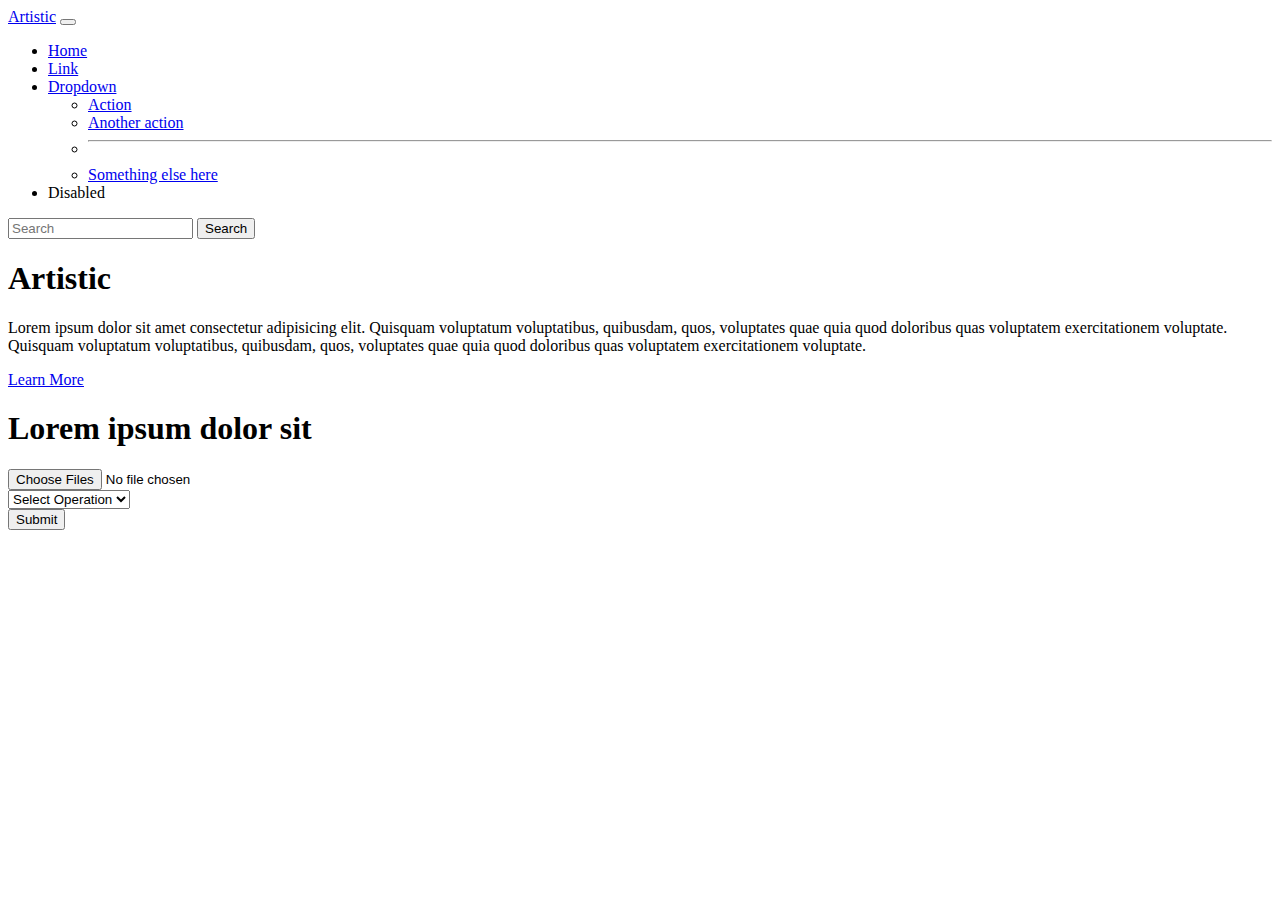
==== app-ui.html @ 760774a4 "artistic UI initial pass" ====
<!doctype html>
<html lang="en">

<head>
    <meta charset="utf-8">
    <meta name="viewport" content="width=device-width, initial-scale=1.0">
    <title>Artistic</title>

    <!-- Bootstarp CSS -->
    <link href="https://cdn.jsdelivr.net/npm/bootstrap@5.3.2/dist/css/bootstrap.min.css" rel="stylesheet"
        integrity="sha384-T3c6CoIi6uLrA9TneNEoa7RxnatzjcDSCmG1MXxSR1GAsXEV/Dwwykc2MPK8M2HN" crossorigin="anonymous">

    <!-- Custom CSS -->
    <link rel="stylesheet" href="./css/app.css">
</head>

<body>
    <!-- header: start -->
    <header>
        <nav class="navbar fixed-top navbar-expand-md bg-body-tertiary">
            <div class="container">
                <a class="navbar-brand font-monospace fs-3" href="#">Artistic</a>
                <button class="navbar-toggler" type="button" data-bs-toggle="collapse"
                    data-bs-target="#navbarSupportedContent" aria-controls="navbarSupportedContent"
                    aria-expanded="false" aria-label="Toggle navigation">
                    <span class="navbar-toggler-icon"></span>
                </button>
                <div class="collapse navbar-collapse" id="navbarSupportedContent">
                    <ul class="navbar-nav me-auto mb-2 mb-lg-0">
                        <li class="nav-item">
                            <a class="nav-link active" aria-current="page" href="#">Home</a>
                        </li>
                        <li class="nav-item">
                            <a class="nav-link" href="#">Link</a>
                        </li>
                        <li class="nav-item dropdown">
                            <a class="nav-link dropdown-toggle" href="#" role="button" data-bs-toggle="dropdown"
                                aria-expanded="false">
                                Dropdown
                            </a>
                            <ul class="dropdown-menu">
                                <li><a class="dropdown-item" href="#">Action</a></li>
                                <li><a class="dropdown-item" href="#">Another action</a></li>
                                <li>
                                    <hr class="dropdown-divider">
                                </li>
                                <li><a class="dropdown-item" href="#">Something else here</a></li>
                            </ul>
                        </li>
                        <li class="nav-item">
                            <a class="nav-link disabled" aria-disabled="true">Disabled</a>
                        </li>
                    </ul>
                    <form class="d-flex" role="search">
                        <input class="form-control me-2" type="search" placeholder="Search" aria-label="Search">
                        <button class="btn btn-outline-success" type="submit">Search</button>
                    </form>
                </div>
            </div>
        </nav>
    </header>
    <!-- header: end -->

    <!-- hero: start -->
    <section class="hero vh-100 bg-primary d-grid align-items-center">
        <div class="container">
            <div class="row align-items-center justify-content-center">
                <div class="col-md-6 mb-md-0 mb-3">
                    <h1 class="display-1 text-white">Artistic</h1>
                    <p class="lead text-white">Lorem ipsum dolor sit amet consectetur adipisicing elit. Quisquam
                        voluptatum
                        voluptatibus, quibusdam, quos, voluptates quae quia quod doloribus quas voluptatem
                        exercitationem
                        voluptate. Quisquam voluptatum voluptatibus, quibusdam, quos, voluptates quae quia quod
                        doloribus
                        quas voluptatem exercitationem voluptate.</p>
                    <a class="btn btn-outline-light" href="#main">Learn More</a>
                </div>
                <div class="col-md-6">
                    <div class="lottie">
                        <div class="lottie__container"></div>
                    </div>
                </div>
            </div>
    </section>
    <!-- hero: end -->

    <!-- main: start -->
    <main class="vh-100 d-grid align-items-center" id="main">
        <div class="container">
            <h1 class="text-center">
                Lorem ipsum dolor sit
            </h1>
            <div class="row">
                <div class="col-md-6 mb-md-0 mb-3">
                    <form method="post" id="imageForm">
                        <div class="mb-3">
                            <input type="file" class="form-control" name="inputImage" id="inputImage" multiple="false"
                                required>
                        </div>
                        <div class="mb-3">
                            <select class="form-select" name="" id="" required>
                                <option disabled selected>Select Operation</option>
                                <option value="">Category 1</option>
                            </select>
                        </div>
                        <button type="submit" class="btn btn-primary">Submit</button>
                    </form>
                </div>
                <div class="col-md-6 mb-md-0 mb-3">
                    <img src="" id="uploadedImage" class="img-fluid w-100" alt="">
                </div>
            </div>
        </div>
    </main>
    <!-- main: end -->

    <!-- Bootstrap JS -->
    <script src="https://cdn.jsdelivr.net/npm/bootstrap@5.3.2/dist/js/bootstrap.bundle.min.js"
        integrity="sha384-C6RzsynM9kWDrMNeT87bh95OGNyZPhcTNXj1NW7RuBCsyN/o0jlpcV8Qyq46cDfL"
        crossorigin="anonymous"></script>

    <!-- Bodymovin CDN -->
    <script src="https://cdnjs.cloudflare.com/ajax/libs/bodymovin/5.12.2/lottie.min.js"
        integrity="sha512-jEnuDt6jfecCjthQAJ+ed0MTVA++5ZKmlUcmDGBv2vUI/REn6FuIdixLNnQT+vKusE2hhTk2is3cFvv5wA+Sgg=="
        crossorigin="anonymous" referrerpolicy="no-referrer"></script>

    <script>
        var animation = bodymovin.loadAnimation({
            container: document.querySelector('.lottie__container'),
            renderer: 'svg',
            loop: true,
            autoplay: true,
            path: './js/lottiefiles/images-animation.json'
        })
    </script>

    <!-- Custom JS -->
    <script>
        const imageForm = document.querySelector('#imageForm');
        const inputImage = document.querySelector('#inputImage');
        const uploadedImage = document.querySelector('#uploadedImage');
        imageForm.addEventListener('submit', (e) => {
            e.preventDefault();
            console.log(inputImage.value);
            uploadedImage.src = URL.createObjectURL(inputImage.files[0]);
        })  
    </script>
</body>

</html>
---- css/app.css ----
:root {}

html {
    scroll-behavior: smooth;
}

body {}
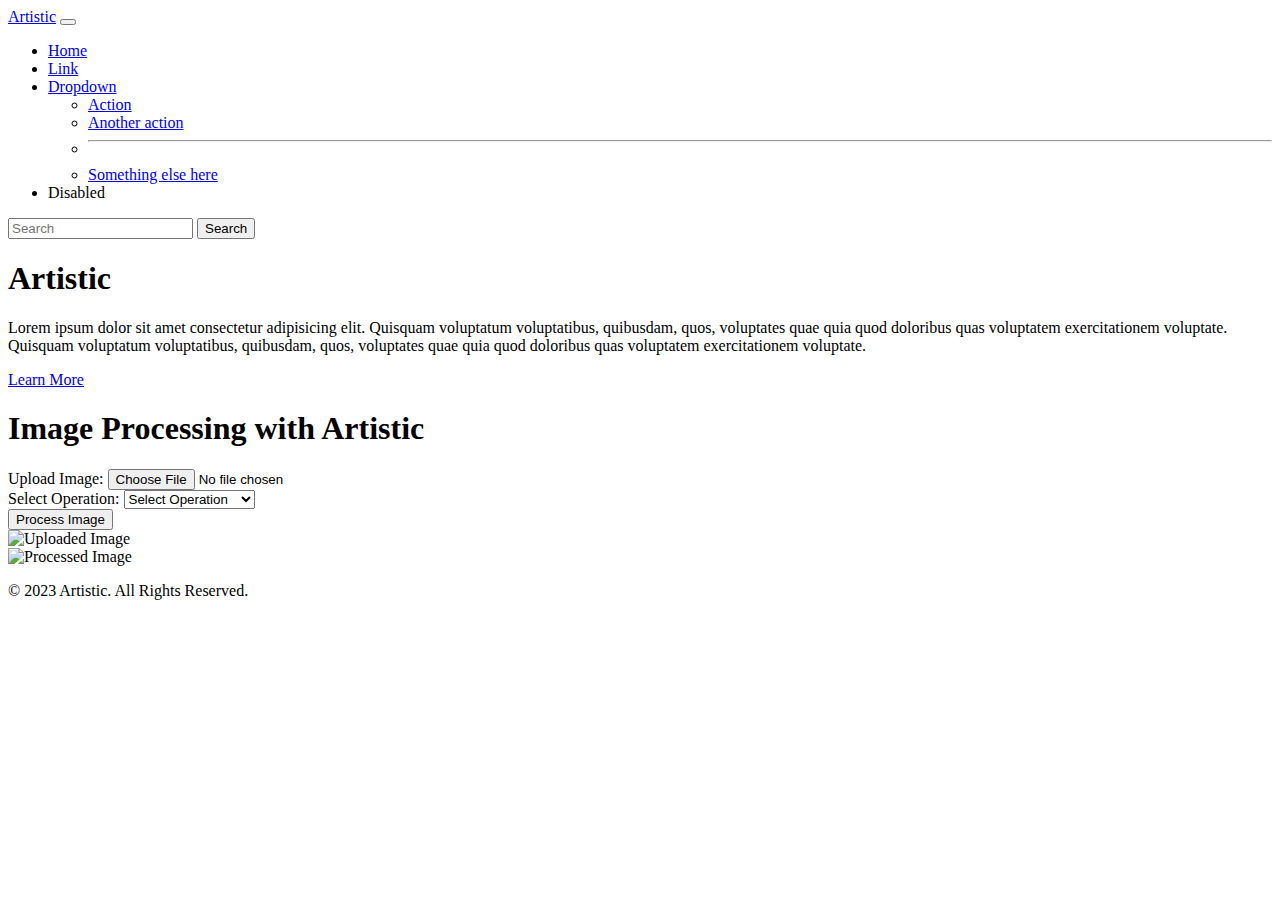
==== commit 49cb64b6: "index page UI update" ====
--- a/app-ui.html
+++ b/app-ui.html
@@ -1,4 +1,4 @@
-<!doctype html>
+<!DOCTYPE html>
 <html lang="en">
 
 <head>
@@ -6,7 +6,7 @@
     <meta name="viewport" content="width=device-width, initial-scale=1.0">
     <title>Artistic</title>
 
-    <!-- Bootstarp CSS -->
+    <!-- Bootstrap CSS -->
     <link href="https://cdn.jsdelivr.net/npm/bootstrap@5.3.2/dist/css/bootstrap.min.css" rel="stylesheet"
         integrity="sha384-T3c6CoIi6uLrA9TneNEoa7RxnatzjcDSCmG1MXxSR1GAsXEV/Dwwykc2MPK8M2HN" crossorigin="anonymous">
 
@@ -82,6 +82,7 @@
                     </div>
                 </div>
             </div>
+        </div>
     </section>
     <!-- hero: end -->
 
@@ -89,31 +90,50 @@
     <main class="vh-100 d-grid align-items-center" id="main">
         <div class="container">
             <h1 class="text-center">
-                Lorem ipsum dolor sit
+                Image Processing with Artistic
             </h1>
-            <div class="row">
-                <div class="col-md-6 mb-md-0 mb-3">
+            <div class="row mb-3">
+                <div class="col-md-4 mx-auto">
                     <form method="post" id="imageForm">
                         <div class="mb-3">
-                            <input type="file" class="form-control" name="inputImage" id="inputImage" multiple="false"
+                            <label for="inputImage" class="form-label">Upload Image:</label>
+                            <input type="file" class="form-control" name="inputImage" id="inputImage" accept="image/*"
                                 required>
                         </div>
                         <div class="mb-3">
-                            <select class="form-select" name="" id="" required>
+                            <label for="operationSelect" class="form-label">Select Operation:</label>
+                            <select class="form-select" name="operationSelect" id="operationSelect" required>
                                 <option disabled selected>Select Operation</option>
-                                <option value="">Category 1</option>
+                                <option value="grayscale">Grayscale</option>
+                                <option value="colorRangeFilter">Color Range Filter</option>
                             </select>
                         </div>
-                        <button type="submit" class="btn btn-primary">Submit</button>
+                        <button type="button" class="btn btn-primary" onclick="processImage()">Process
+                            Image</button>
                     </form>
                 </div>
-                <div class="col-md-6 mb-md-0 mb-3">
-                    <img src="" id="uploadedImage" class="img-fluid w-100" alt="">
+            </div>
+            <div class="row my-5">
+                <div class="col-md-6 mb-md-0 mb-3 text-center">
+                    <img src="" id="uploadedImage" class="img-fluid w-100" alt="Uploaded Image">
+                </div>
+                <div class="col-md-6 mb-md-0 mb-3 text-center">
+                    <img src="" id="processedImage" class="img-fluid w-100 mt-3" alt="Processed Image">
                 </div>
             </div>
         </div>
     </main>
     <!-- main: end -->
+
+    <!-- footer: start -->
+    <footer class="bg-dark py-5">
+        <div class="container">
+            <p class="text-center text-white mb-0">
+                &copy; 2023 Artistic. All Rights Reserved.
+            </p>
+        </div>
+    </footer>
+    <!-- footer: end -->
 
     <!-- Bootstrap JS -->
     <script src="https://cdn.jsdelivr.net/npm/bootstrap@5.3.2/dist/js/bootstrap.bundle.min.js"
@@ -125,6 +145,13 @@
         integrity="sha512-jEnuDt6jfecCjthQAJ+ed0MTVA++5ZKmlUcmDGBv2vUI/REn6FuIdixLNnQT+vKusE2hhTk2is3cFvv5wA+Sgg=="
         crossorigin="anonymous" referrerpolicy="no-referrer"></script>
 
+    <!-- OpenCV.js -->
+    <!-- <script async src="https://docs.opencv.org/master/opencv.js" onload="onOpenCvReady();"
+        type="text/javascript"></script> -->
+
+    <script src="./js/opencv.js"></script>
+
+    <!-- Custom JS -->
     <script>
         var animation = bodymovin.loadAnimation({
             container: document.querySelector('.lottie__container'),
@@ -132,20 +159,76 @@
             loop: true,
             autoplay: true,
             path: './js/lottiefiles/images-animation.json'
-        })
-    </script>
-
-    <!-- Custom JS -->
-    <script>
+        });
+
+        const inputImage = document.getElementById('inputImage');
+        const uploadedImage = document.getElementById('uploadedImage');
+        const processedImage = document.getElementById('processedImage');
+        const operationSelect = document.getElementById('operationSelect');
+
+        function processImage() {
+            if (!cv) {
+                alert('OpenCV.js not loaded yet. Please wait a moment and try again.');
+                return;
+            }
+
+            const selectedOperation = operationSelect.value;
+
+            if (!inputImage.files[0]) {
+                alert('Please upload an image.');
+                return;
+            }
+
+            const src = cv.imread(uploadedImage);
+            const dst = new cv.Mat();
+
+            switch (selectedOperation) {
+                case 'grayscale':
+                    cv.cvtColor(src, dst, cv.COLOR_RGBA2GRAY, 0);
+                    break;
+                case 'colorRangeFilter':
+                    // Define lower and upper color bounds for filtering (example: green color range)
+                    let lowerBound = new cv.Mat(src.rows, src.cols, src.type(), [0, 100, 0, 0]);
+                    let upperBound = new cv.Mat(src.rows, src.cols, src.type(), [50, 255, 50, 255]);
+
+                    // Create a binary mask based on the color range
+                    let mask = new cv.Mat();
+                    cv.inRange(src, lowerBound, upperBound, mask);
+
+                    // Apply the mask to the original image
+                    cv.bitwise_and(src, src, dst, mask);
+
+                    // Free memory
+                    lowerBound.delete();
+                    upperBound.delete();
+                    mask.delete();
+                    break;
+            }
+
+            cv.imshow(processedImage, dst);
+
+            src.delete();
+            dst.delete();
+        }
+
+        // Ensure onOpenCvReady is defined
+        function onOpenCvReady() {
+            // Optional: Add any initialization logic here
+        }
+
         const imageForm = document.querySelector('#imageForm');
-        const inputImage = document.querySelector('#inputImage');
-        const uploadedImage = document.querySelector('#uploadedImage');
         imageForm.addEventListener('submit', (e) => {
             e.preventDefault();
-            console.log(inputImage.value);
+            processImage();
+        });
+
+        inputImage.addEventListener('change', () => {
             uploadedImage.src = URL.createObjectURL(inputImage.files[0]);
-        })  
+            processedImage.src = ''; // Clear processed image when a new image is uploaded
+        });
     </script>
+
+
 </body>
 
 </html>